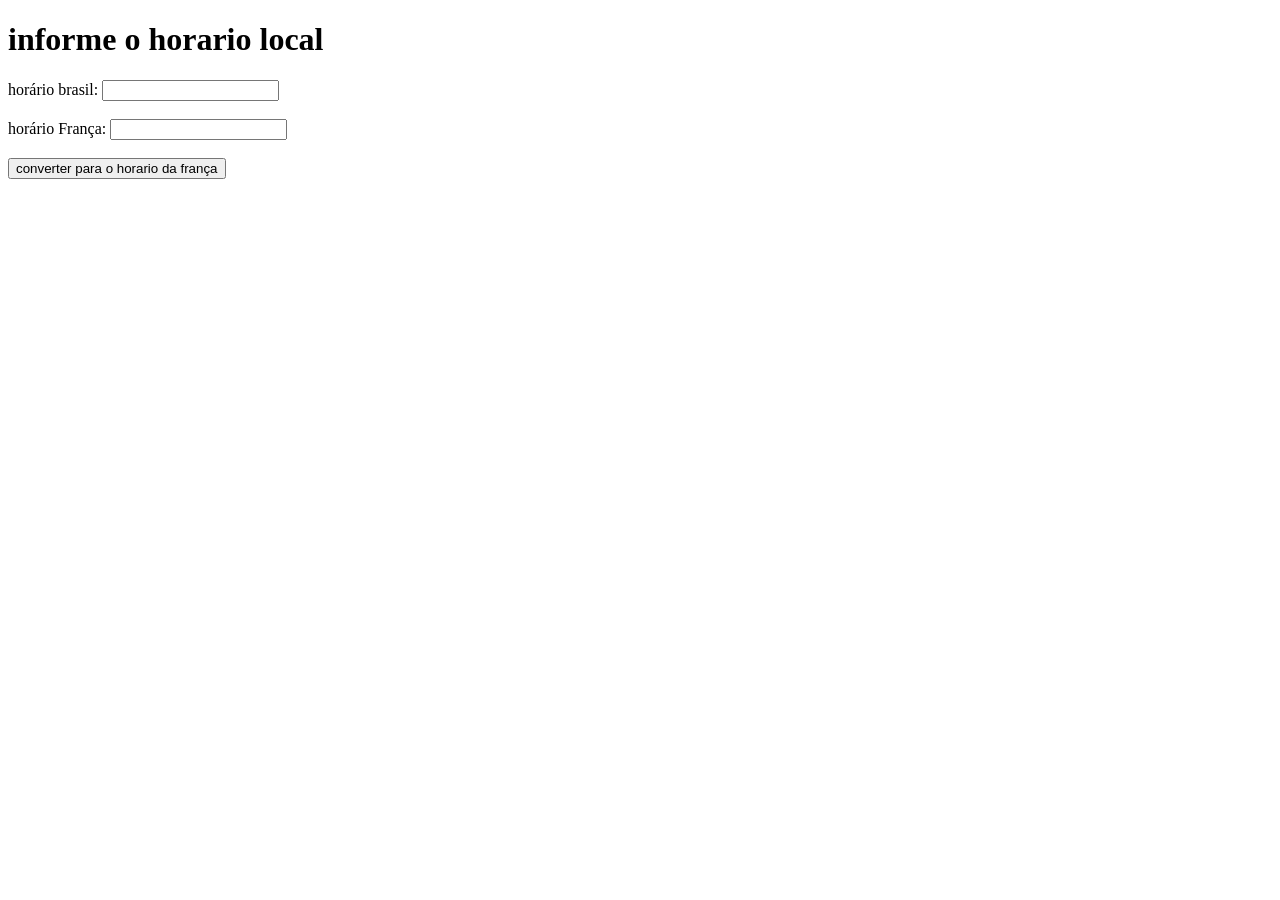
==== fuso-horario/hours.html @ 64200f19 "inclusão do exercicio de mudar valores de um pais para outro" ====
<!DOCTYPE html>
<html lang="en">
<head>
    <meta charset="UTF-8">
    <meta name="viewport" content="width=device-width, initial-scale=1.0">
    <script defer src="/fuso-horario/hours.js"></script>
    <title>Fuso Horário</title>
</head>
<body>
    <div>
        <h1>informe o horario local</h1>
    </div>
    <div>
        <label for="">horário brasil:</label>
        <input type="text" id="brazil">
    </div><br>
    <div>
        <label for="">horário França:</label>
        <input type="text" id="franch">
    </div><br>
    <div>
        <button id="converte">converter para o horario da frança</button>
    </div>
    <h2 id="resp">

    </h2>
</body>
</html>
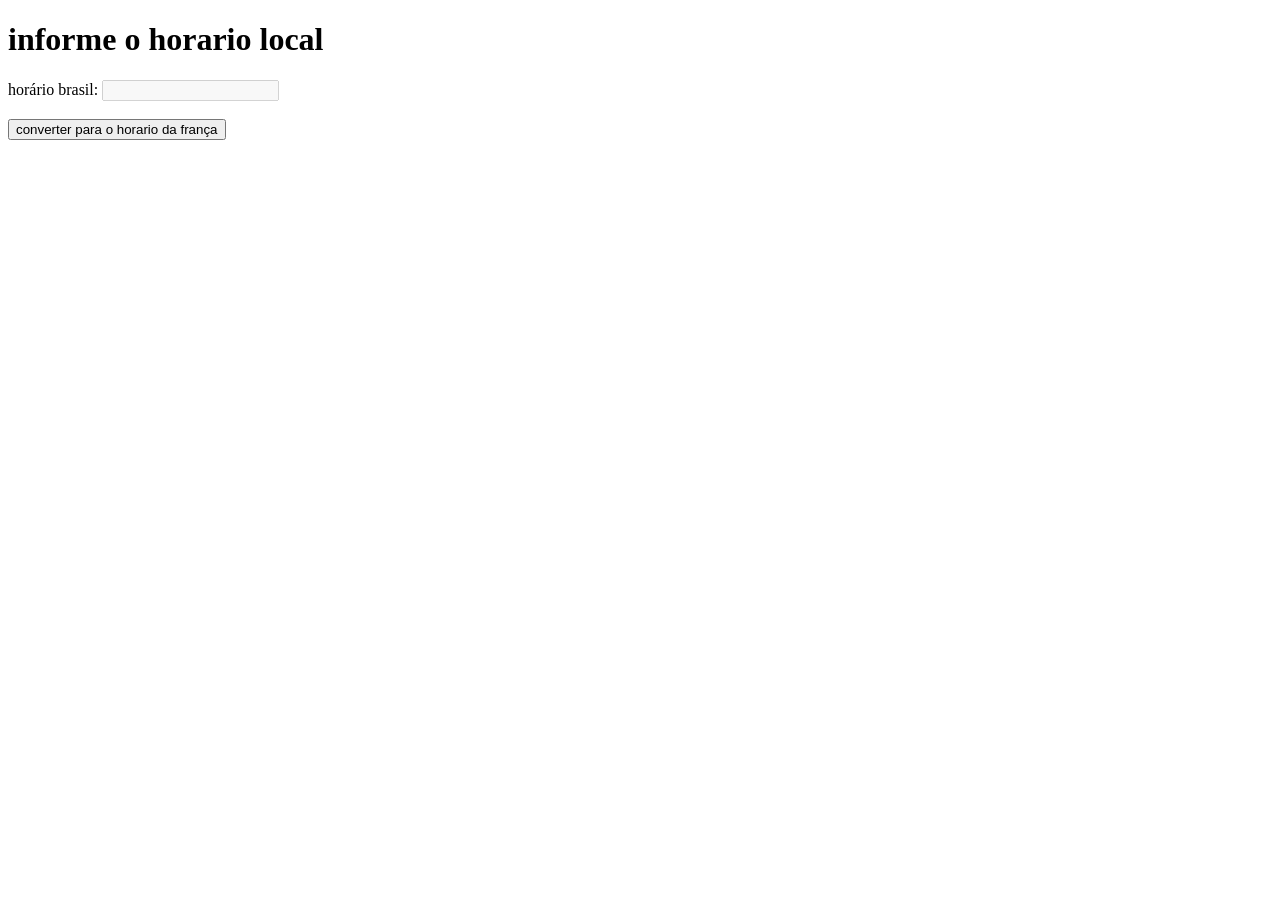
==== commit 249b022b: "alterações no js e no html" ====
--- a/fuso-horario/hours.html
+++ b/fuso-horario/hours.html
@@ -12,17 +12,14 @@
     </div>
     <div>
         <label for="">horário brasil:</label>
-        <input type="text" id="brazil">
+        <input type="text" id="brazil" disabled="disabled">
     </div><br>
+    
     <div>
-        <label for="">horário França:</label>
-        <input type="text" id="franch">
-    </div><br>
-    <div>
-        <button id="converte">converter para o horario da frança</button>
+        <button id="converte" >converter para o horario da frança</button>
     </div>
-    <h2 id="resp">
-
-    </h2>
+    <div ><br>
+        <h2 id="resp"></h2>
+    </div>
 </body>
 </html>
